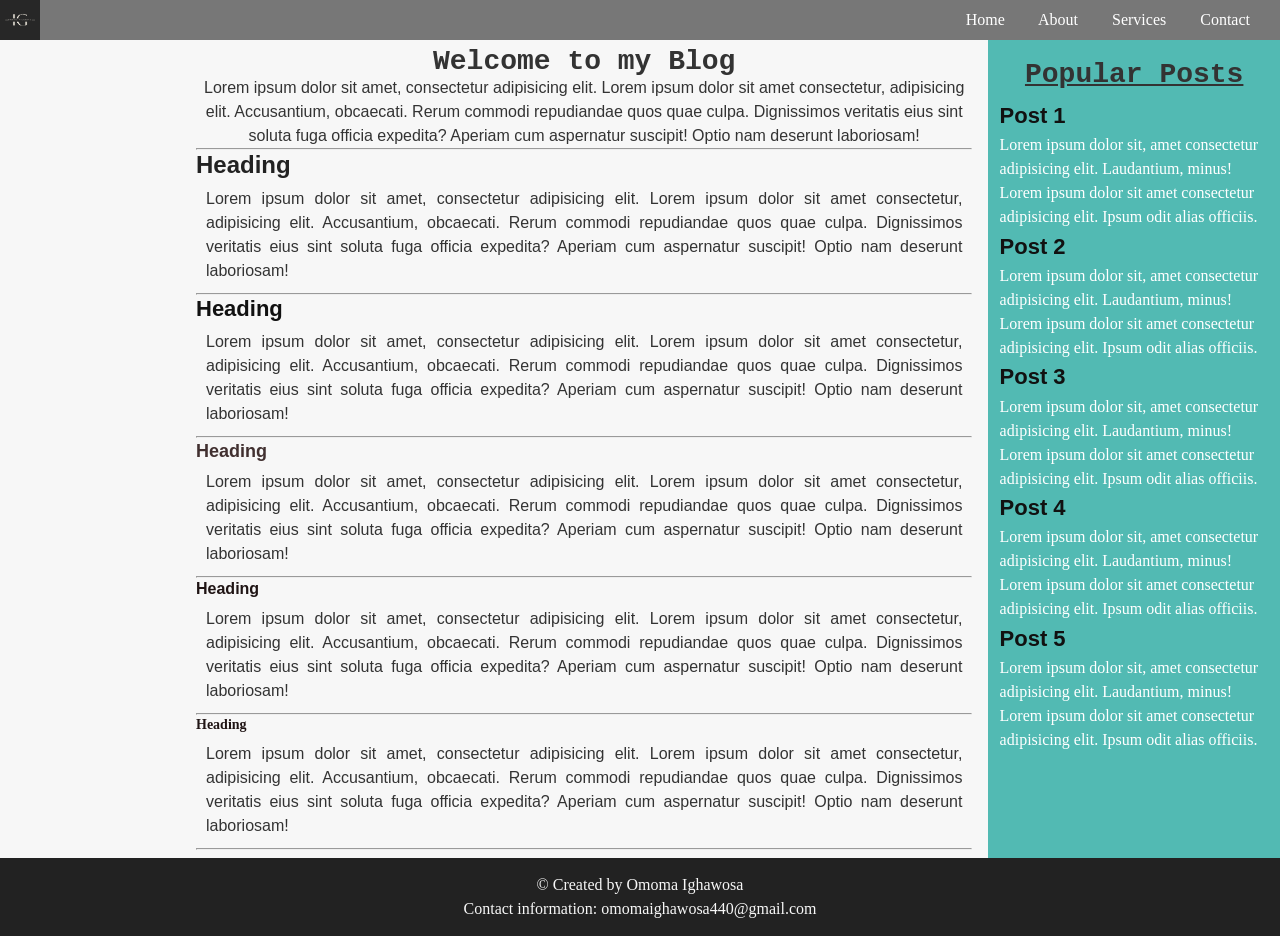
==== index.html @ 296ca160 "Take index.html file to root folder" ====
<!DOCTYPE html>
<html lang="en">
    <head>
        <meta charset="UTF-8" />
        <meta http-equiv="X-UA-Compatible" content="IE=edge" />
        <meta name="viewport" content="width=device-width, initial-scale=1.0" />
        <link rel="preconnect" href="https://fonts.googleapis.com" />
        <link rel="preconnect" href="https://fonts.gstatic.com"  />
        <link rel="stylesheet" href="./css/style.css" />
        <title>CSS Task 1 | Blog</title>
    </head>
    <body>
        <div class="container">
            <header>
                <img src="./images/IG-Logo.png" alt="IG-Logo" />
                <nav>
                    <a href="#">Home</a>
                    <a href="#">About</a>
                    <a href="#">Services</a>
                    <a href="#contact">Contact</a>
                </nav>
            </header>
            <main>
                <div class="content">
                    <section class="main">
                        <h1>Welcome to my Blog</h1>
                        <p>
                            Lorem ipsum dolor sit amet, consectetur adipisicing
                            elit. Lorem ipsum dolor sit amet consectetur,
                            adipisicing elit. Accusantium, obcaecati. Rerum
                            commodi repudiandae quos quae culpa. Dignissimos
                            veritatis eius sint soluta fuga officia expedita?
                            Aperiam cum aspernatur suscipit! Optio nam deserunt
                            laboriosam!
                        </p>
                        <hr />
                        <h2 class="title">Heading</h2>
                        <p>
                            Lorem ipsum dolor sit amet, consectetur adipisicing
                            elit. Lorem ipsum dolor sit amet consectetur,
                            adipisicing elit. Accusantium, obcaecati. Rerum
                            commodi repudiandae quos quae culpa. Dignissimos
                            veritatis eius sint soluta fuga officia expedita?
                            Aperiam cum aspernatur suscipit! Optio nam deserunt
                            laboriosam!
                        </p>
                        <hr />
                        <h3 class="title">Heading</h3>
                        <p>
                            Lorem ipsum dolor sit amet, consectetur adipisicing
                            elit. Lorem ipsum dolor sit amet consectetur,
                            adipisicing elit. Accusantium, obcaecati. Rerum
                            commodi repudiandae quos quae culpa. Dignissimos
                            veritatis eius sint soluta fuga officia expedita?
                            Aperiam cum aspernatur suscipit! Optio nam deserunt
                            laboriosam!
                        </p>
                        <hr />
                        <h4 class="title">Heading</h4>
                        <p>
                            Lorem ipsum dolor sit amet, consectetur adipisicing
                            elit. Lorem ipsum dolor sit amet consectetur,
                            adipisicing elit. Accusantium, obcaecati. Rerum
                            commodi repudiandae quos quae culpa. Dignissimos
                            veritatis eius sint soluta fuga officia expedita?
                            Aperiam cum aspernatur suscipit! Optio nam deserunt
                            laboriosam!
                        </p>
                        <hr />
                        <h5 class="title">Heading</h5>
                        <p>
                            Lorem ipsum dolor sit amet, consectetur adipisicing
                            elit. Lorem ipsum dolor sit amet consectetur,
                            adipisicing elit. Accusantium, obcaecati. Rerum
                            commodi repudiandae quos quae culpa. Dignissimos
                            veritatis eius sint soluta fuga officia expedita?
                            Aperiam cum aspernatur suscipit! Optio nam deserunt
                            laboriosam!
                        </p>
                        <hr />
                        <h6 class="title">Heading</h6>
                        <p>
                            Lorem ipsum dolor sit amet, consectetur adipisicing
                            elit. Lorem ipsum dolor sit amet consectetur,
                            adipisicing elit. Accusantium, obcaecati. Rerum
                            commodi repudiandae quos quae culpa. Dignissimos
                            veritatis eius sint soluta fuga officia expedita?
                            Aperiam cum aspernatur suscipit! Optio nam deserunt
                            laboriosam!
                        </p>
                        <hr />
                    </section>
                    <aside class="aside">
                        <h1>Popular Posts</h1>
                        <h3>Post 1</h3>
                        <p>
                            Lorem ipsum dolor sit, amet consectetur adipisicing
                            elit. Laudantium, minus! Lorem ipsum dolor sit amet
                            consectetur adipisicing elit. Ipsum odit alias
                            officiis.
                        </p>
                        <h3>Post 2</h3>
                        <p>
                            Lorem ipsum dolor sit, amet consectetur adipisicing
                            elit. Laudantium, minus! Lorem ipsum dolor sit amet
                            consectetur adipisicing elit. Ipsum odit alias
                            officiis.
                        </p>
                        <h3>Post 3</h3>
                        <p>
                            Lorem ipsum dolor sit, amet consectetur adipisicing
                            elit. Laudantium, minus! Lorem ipsum dolor sit amet
                            consectetur adipisicing elit. Ipsum odit alias
                            officiis.
                        </p>
                        <h3>Post 4</h3>
                        <p>
                            Lorem ipsum dolor sit, amet consectetur adipisicing
                            elit. Laudantium, minus! Lorem ipsum dolor sit amet
                            consectetur adipisicing elit. Ipsum odit alias
                            officiis.
                        </p>
                        <h3>Post 5</h3>
                        <p>
                            Lorem ipsum dolor sit, amet consectetur adipisicing
                            elit. Laudantium, minus! Lorem ipsum dolor sit amet
                            consectetur adipisicing elit. Ipsum odit alias
                            officiis.
                        </p>
                    </aside>
                </div>
            </main>
            <footer id="contact">
                <p>&copy; Created by Omoma Ighawosa</p>
                <p>Contact information: omomaighawosa440@gmail.com</p>
            </footer>
        </div>
    </body>
</html>
---- css/style.css ----
html, body, div, span, applet, object, iframe,
h1, h2, h3, h4, h5, h6, p, blockquote, pre,
a, abbr, acronym, address, big, cite, code,
del, dfn, em, img, ins, kbd, q, s, samp,
small, strike, strong, sub, sup, tt, var,
b, u, i, center,
dl, dt, dd, ol, ul, li,
fieldset, form, label, legend,
table, caption, tbody, tfoot, thead, tr, th, td,
article, aside, canvas, details, embed, 
figure, figcaption, footer, header, hgroup, 
menu, nav, output, ruby, section, summary,
time, mark, audio, video {
	margin: 0;
	padding: 0;
	border: 0;
	font-size: 100%;
	vertical-align: baseline;
}

article, aside, details, figcaption, figure, 
footer, header, hgroup, menu, nav, section {
	display: block;
}

body {
	line-height: 1;
}

ol, ul {
	list-style: none;
}

blockquote, q {
	quotes: none;
}

blockquote::before, blockquote::after,
q::before, q::after {
	content: '';
	content: none;
}

table {
	border-collapse: collapse;
	border-spacing: 0;
}

/* Do not write a css rule above here! Use the space below  */


/* Write your css below here */

* {
	margin: 0;
	padding: 0;
	box-sizing: border-box;
}

body {
	background-color: #f7f7f7;
}
.container {
	height: 100vh;
	color: #333;
	width: 100vw;
	display: flex;
	flex-direction: column;
}

header {
	display: flex;
	background-color: #777777;
	align-items: center;
	justify-content: space-between;
	flex-wrap: wrap;

}

h1 { 
	font-size: 28px;
	font-family: 'Courier New', Courier, monospace;
	color: #333;
}

h2 {
	font-size: 24px;
	font-family: 'Gill Sans', 'Gill Sans MT', 'Trebuchet MS', sans-serif;
	color: #222;
}

h3 {
	font-size: 22px;
	font-family: 'Lucida Sans', 'Lucida Sans Regular', 'Lucida Grande', 'Lucida Sans Unicode', Verdana, sans-serif;
	color: #111;
}

h4 {
	font-size: 18px;
	font-family: 'Segoe UI', Tahoma, Geneva, Verdana, sans-serif;
	color: #413030;
}

h5 {
	font-size: 16px;
	font-family: 'Trebuchet MS', 'Lucida Sans Unicode', 'Lucida Grande', 'Lucida Sans', Arial, sans-serif;
	color: #1f1414;
}

h6 {
	font-size: 14px;
	font-family: Georgia, 'Times New Roman', Times, serif;
	color: #1f1414;
}
img {

	width: 40px;
	height: auto;
}

p {
	line-height: 1.5;
	font-size: 16px;
}

a {
	color: #fff;
	text-decoration: none;
	margin-right: 30px;
}

a:hover {
	text-decoration: underline;
	color: #003366;
}

main {
	flex: 1;
	display: flex;
	text-align: center;
	justify-content: flex-end;
	font-family: "Roboto", sans-serif;
}

.content {
	width: 1100px;
	display: flex;
	justify-content: flex-end;
}


.main {
	background-color: #f7f7f7;
	width: 800px;
	margin: .5rem 1rem;
}

.title {
	text-align: left;
	margin-top: .2rem;
}

.title + p {
	text-align: justify;
	padding: 10px;
}

.aside {
	background-color: #52bab3;
	color: #fff;
	width: 300px;
	font-family: cursive;
	padding: 8px;
}

.aside h1 {
	margin: .8rem;
	text-decoration: underline;
}
.aside p, .aside h3 {
	text-align: left;
	padding: .2rem;
}

footer {
	padding: 15px 0;
	background-color: #222;
	color: #f7f7f7;
	text-align: center;
}
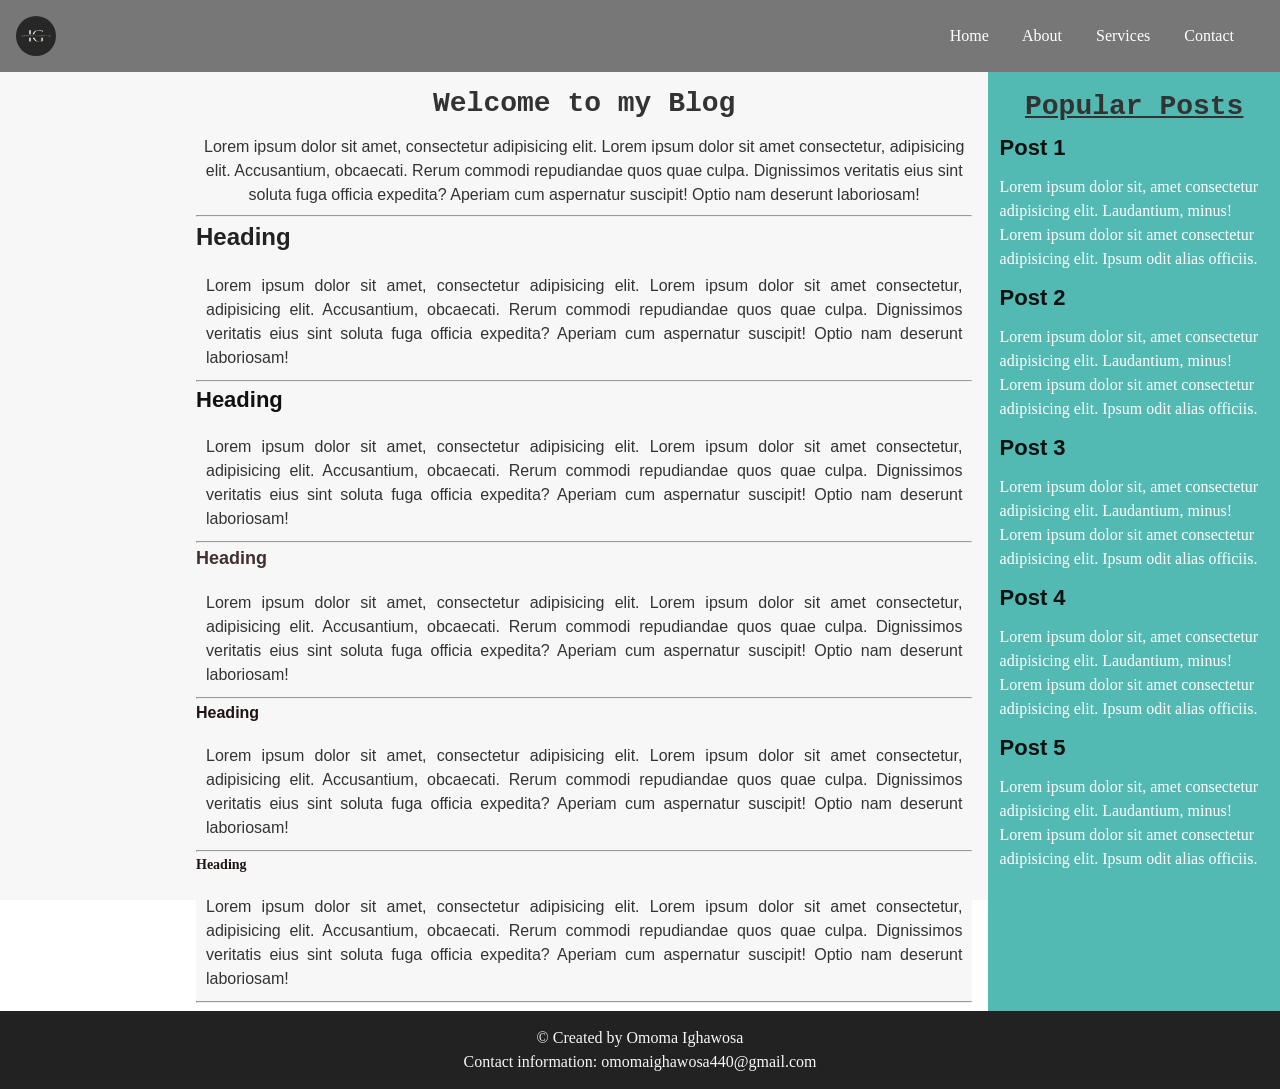
==== commit ab67346e: "Effect requested changes" ====
--- a/index.html
+++ b/index.html
@@ -9,7 +9,7 @@
         <link rel="stylesheet" href="./css/style.css" />
         <title>CSS Task 1 | Blog</title>
     </head>
-    <body>
+    <body>        
         <div class="container">
             <header>
                 <img src="./images/IG-Logo.png" alt="IG-Logo" />
--- a/css/style.css
+++ b/css/style.css
@@ -1,191 +1,286 @@
-html, body, div, span, applet, object, iframe,
-h1, h2, h3, h4, h5, h6, p, blockquote, pre,
-a, abbr, acronym, address, big, cite, code,
-del, dfn, em, img, ins, kbd, q, s, samp,
-small, strike, strong, sub, sup, tt, var,
-b, u, i, center,
-dl, dt, dd, ol, ul, li,
-fieldset, form, label, legend,
-table, caption, tbody, tfoot, thead, tr, th, td,
-article, aside, canvas, details, embed, 
-figure, figcaption, footer, header, hgroup, 
-menu, nav, output, ruby, section, summary,
-time, mark, audio, video {
-	margin: 0;
-	padding: 0;
-	border: 0;
-	font-size: 100%;
-	vertical-align: baseline;
-}
-
-article, aside, details, figcaption, figure, 
-footer, header, hgroup, menu, nav, section {
-	display: block;
+html,
+body,
+div,
+span,
+applet,
+object,
+iframe,
+h1,
+h2,
+h3,
+h4,
+h5,
+h6,
+p,
+blockquote,
+pre,
+a,
+abbr,
+acronym,
+address,
+big,
+cite,
+code,
+del,
+dfn,
+em,
+img,
+ins,
+kbd,
+q,
+s,
+samp,
+small,
+strike,
+strong,
+sub,
+sup,
+tt,
+var,
+b,
+u,
+i,
+center,
+dl,
+dt,
+dd,
+ol,
+ul,
+li,
+fieldset,
+form,
+label,
+legend,
+table,
+caption,
+tbody,
+tfoot,
+thead,
+tr,
+th,
+td,
+article,
+aside,
+canvas,
+details,
+embed,
+figure,
+figcaption,
+footer,
+header,
+hgroup,
+menu,
+nav,
+output,
+ruby,
+section,
+summary,
+time,
+mark,
+audio,
+video {
+    margin: 0;
+    padding: 0;
+    border: 0;
+    font-size: 100%;
+    vertical-align: baseline;
+}
+
+article,
+aside,
+details,
+figcaption,
+figure,
+footer,
+header,
+hgroup,
+menu,
+nav,
+section {
+    display: block;
 }
 
 body {
-	line-height: 1;
-}
-
-ol, ul {
-	list-style: none;
-}
-
-blockquote, q {
-	quotes: none;
-}
-
-blockquote::before, blockquote::after,
-q::before, q::after {
-	content: '';
-	content: none;
+    line-height: 1;
+}
+
+ol,
+ul {
+    list-style: none;
+}
+
+blockquote,
+q {
+    quotes: none;
+}
+
+blockquote::before,
+blockquote::after,
+q::before,
+q::after {
+    content: "";
+    content: none;
 }
 
 table {
-	border-collapse: collapse;
-	border-spacing: 0;
+    border-collapse: collapse;
+    border-spacing: 0;
 }
 
 /* Do not write a css rule above here! Use the space below  */
 
-
 /* Write your css below here */
 
 * {
-	margin: 0;
-	padding: 0;
-	box-sizing: border-box;
-}
-
-body {
+    margin: 0;
+    padding: 0;
+    box-sizing: border-box;
+}
+
+.container {
 	background-color: #f7f7f7;
-}
-.container {
 	height: 100vh;
-	color: #333;
-	width: 100vw;
-	display: flex;
-	flex-direction: column;
+    color: #333;
+    width: 100vw;
+    display: flex;
+    flex-direction: column;
 }
 
 header {
-	display: flex;
-	background-color: #777777;
-	align-items: center;
-	justify-content: space-between;
-	flex-wrap: wrap;
-
-}
-
-h1 { 
+    display: flex;
+    background-color: #777;
+    align-items: center;
+    justify-content: space-between;
+    flex-wrap: wrap;
+	padding: 1rem;
+}
+
+h1 {
 	font-size: 28px;
-	font-family: 'Courier New', Courier, monospace;
-	color: #333;
+    font-family: "Courier New", Courier, monospace;
+    color: #333;
+	margin: .6rem 0;
 }
 
 h2 {
 	font-size: 24px;
-	font-family: 'Gill Sans', 'Gill Sans MT', 'Trebuchet MS', sans-serif;
-	color: #222;
+	margin: .6rem 0;
+    font-family: "Gill Sans", "Gill Sans MT", "Trebuchet MS", sans-serif;
+    color: #222;
 }
 
 h3 {
-	font-size: 22px;
-	font-family: 'Lucida Sans', 'Lucida Sans Regular', 'Lucida Grande', 'Lucida Sans Unicode', Verdana, sans-serif;
-	color: #111;
+    font-size: 22px;
+	margin: .6rem 0;
+    font-family: "Lucida Sans", "Lucida Sans Regular", "Lucida Grande",
+	"Lucida Sans Unicode", Verdana, sans-serif;
+    color: #111;
 }
 
 h4 {
-	font-size: 18px;
-	font-family: 'Segoe UI', Tahoma, Geneva, Verdana, sans-serif;
-	color: #413030;
+    font-size: 18px;
+    font-family: "Segoe UI", Tahoma, Geneva, Verdana, sans-serif;
+    color: #413030;
+	margin: .6rem 0;
 }
 
 h5 {
-	font-size: 16px;
-	font-family: 'Trebuchet MS', 'Lucida Sans Unicode', 'Lucida Grande', 'Lucida Sans', Arial, sans-serif;
-	color: #1f1414;
+	margin: .6rem 0;
+    font-size: 16px;
+    font-family: "Trebuchet MS", "Lucida Sans Unicode", "Lucida Grande",
+	"Lucida Sans", Arial, sans-serif;
+    color: #1f1414;
 }
 
 h6 {
-	font-size: 14px;
-	font-family: Georgia, 'Times New Roman', Times, serif;
-	color: #1f1414;
-}
+    font-size: 14px;
+    font-family: Georgia, "Times New Roman", Times, serif;
+    color: #1f1414;
+	margin: .6rem 0;
+}
+
 img {
-
-	width: 40px;
-	height: auto;
+    border-radius: 50%;
+    width: 40px;
+    height: auto;
 }
 
 p {
-	line-height: 1.5;
-	font-size: 16px;
+    line-height: 1.5;
+    font-size: 16px;
 }
 
 a {
 	color: #fff;
-	text-decoration: none;
-	margin-right: 30px;
+    text-decoration: none;
+    margin-right: 30px;
+	line-height: 1.5;
 }
 
 a:hover {
-	text-decoration: underline;
-	color: #003366;
+    text-decoration: underline;
+    color: #036;
 }
 
 main {
-	flex: 1;
-	display: flex;
-	text-align: center;
-	justify-content: flex-end;
-	font-family: "Roboto", sans-serif;
+    flex: 1;
+    display: flex;
+    text-align: center;
+    justify-content: flex-end;
+    font-family: Roboto, sans-serif;
 }
 
 .content {
-	width: 1100px;
-	display: flex;
-	justify-content: flex-end;
-}
-
+    width: 1100px;
+    display: flex;
+    justify-content: flex-end;
+}
 
 .main {
-	background-color: #f7f7f7;
-	width: 800px;
-	margin: .5rem 1rem;
+    background-color: #f7f7f7;
+    width: 800px;
+    margin: 0.5rem 1rem;
+}
+
+.title + p {
+    text-align: justify;
+    padding: 10px;
 }
 
 .title {
-	text-align: left;
-	margin-top: .2rem;
-}
-
-.title + p {
-	text-align: justify;
-	padding: 10px;
-}
+    text-align: left;
+    margin-top: 0.2rem;
+    line-height: 1.4;
+}
+
 
 .aside {
-	background-color: #52bab3;
-	color: #fff;
-	width: 300px;
-	font-family: cursive;
-	padding: 8px;
+    background-color: #52bab3;
+    color: #fff;
+    width: 300px;
+    font-family: cursive;
+    padding: 8px;
 }
 
 .aside h1 {
-	margin: .8rem;
-	text-decoration: underline;
-}
-.aside p, .aside h3 {
-	text-align: left;
-	padding: .2rem;
+    margin: 0.8rem;
+    text-decoration: underline;
+}
+
+.aside p,
+.aside h3 {
+    text-align: left;
+    padding: 0.2rem;
+}
+
+.main h1 + p {
+    padding: .5rem;
+    line-height: 1.5;
 }
 
 footer {
-	padding: 15px 0;
-	background-color: #222;
-	color: #f7f7f7;
-	text-align: center;
-}
-
+    padding: 15px 0;
+    background-color: #222;
+    color: #f7f7f7;
+    text-align: center;
+}
